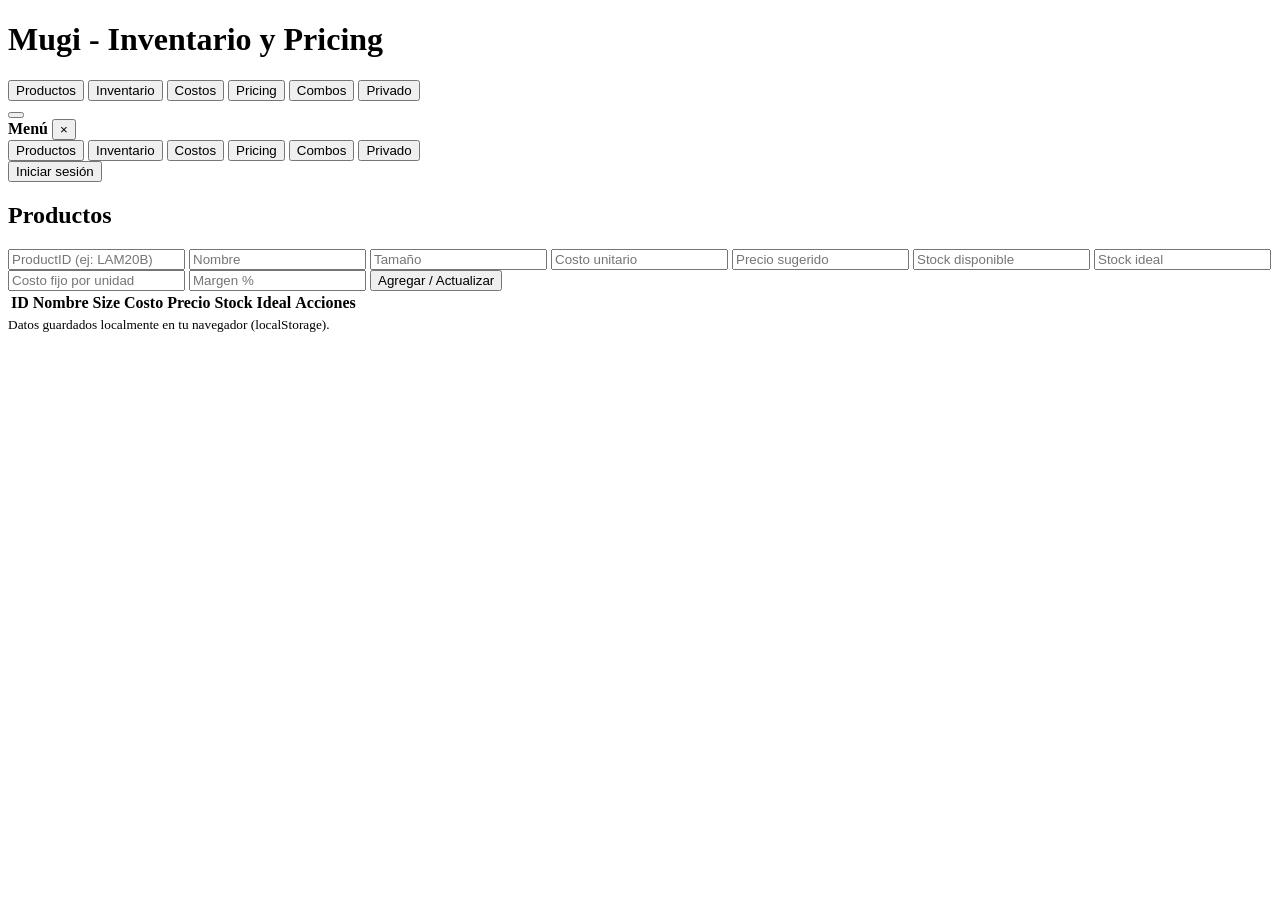
==== index.html @ 927e1c93 "renamed:    webapp/index.html -> index.html" ====
<!doctype html>
<html lang="es">
<head>
  <meta charset="utf-8" />
  <meta name="viewport" content="width=device-width,initial-scale=1" />
  <title>Mugi - Inventario y Pricing</title>
  <link rel="stylesheet" href="styles.css" />
</head>
<body>
  <header>
    <div class="header-left">
      <h1>Mugi - Inventario y Pricing</h1>
      <nav id="mainNav">
        <button data-tab="products">Productos</button>
        <button data-tab="inventory">Inventario</button>
        <button data-tab="costs">Costos</button>
        <button data-tab="pricing">Pricing</button>
        <button data-tab="combos">Combos</button>
        <button data-tab="private">Privado</button>
      </nav>
    </div>
    <button id="menuToggle" class="menu-toggle" aria-label="Abrir menú">
      <span></span>
      <span></span>
      <span></span>
    </button>
  </header>

  <aside id="sideMenu" class="side-menu" aria-hidden="true">
    <div class="side-menu-header">
      <strong>Menú</strong>
      <button id="closeMenu" class="close-menu" aria-label="Cerrar menú">×</button>
    </div>
    <nav>
      <button data-tab="products">Productos</button>
      <button data-tab="inventory">Inventario</button>
      <button data-tab="costs">Costos</button>
      <button data-tab="pricing">Pricing</button>
      <button data-tab="combos">Combos</button>
      <button data-tab="private">Privado</button>
    </nav>
    <div class="side-menu-footer">
      <button id="loginButton">Iniciar sesión</button>
    </div>
  </aside>

  <main>
    <section id="products" class="tab">
      <h2>Productos</h2>
      <form id="productForm">
        <input name="productId" placeholder="ProductID (ej: LAM20B)" required />
        <input name="name" placeholder="Nombre" required />
        <input name="size" placeholder="Tamaño" />
        <input name="unitCost" placeholder="Costo unitario" type="number" step="0.01" />
        <input name="unitPrice" placeholder="Precio sugerido" type="number" step="0.01" />
        <input name="stockAvailable" placeholder="Stock disponible" type="number" />
        <input name="stockIdeal" placeholder="Stock ideal" type="number" />
        <input name="fixedCostShare" placeholder="Costo fijo por unidad" type="number" step="0.01" />
        <input name="targetMargin" placeholder="Margen %" type="number" />
        <button type="submit">Agregar / Actualizar</button>
      </form>
      <table id="productsTable">
        <thead><tr><th>ID</th><th>Nombre</th><th>Size</th><th>Costo</th><th>Precio</th><th>Stock</th><th>Ideal</th><th>Acciones</th></tr></thead>
        <tbody></tbody>
      </table>
    </section>

    <section id="inventory" class="tab" style="display:none">
      <h2>Inventario</h2>
      <button id="refreshInventory">Actualizar inventario</button>
      <table id="inventoryTable"><thead><tr><th>ID</th><th>Nombre</th><th>Stock</th><th>Ideal</th><th>A ordenar</th></tr></thead><tbody></tbody></table>
    </section>

    <section id="costs" class="tab" style="display:none">
      <h2>Costos</h2>
      <div class="costs-grid">
        <div>
          <h3>Costos fijos (mensual)</h3>
          <form id="fixedForm"><input name="item" placeholder="Item" required /><input name="monthlyCost" placeholder="Costo" type="number" step="0.01" required /><button>Agregar</button></form>
          <ul id="fixedList"></ul>
        </div>
        <div>
          <h3>Costos variables</h3>
          <form id="variableForm"><input name="item" placeholder="Item" required /><input name="cost" placeholder="Costo" type="number" step="0.01" required /><button>Agregar</button></form>
          <ul id="variableList"></ul>
        </div>
      </div>
      <div class="settings">
        <h3>Ajustes</h3>
        <label>Margen por defecto % <input id="defaultMargin" type="number" /></label>
        <label>Costo fijo por unidad por defecto <input id="defaultFixedShare" type="number" step="0.01" /></label>
        <label>Umbral stock bajo <input id="stockThreshold" type="number" /></label>
        <button id="saveSettings">Guardar ajustes</button>
      </div>
    </section>

    <section id="pricing" class="tab" style="display:none">
      <h2>Pricing</h2>
      <form id="pricingCalc"><input id="priceProductId" placeholder="ProductID" required /><button>Calcular precio</button></form>
      <pre id="pricingResult"></pre>
      <button id="refreshPricing">Actualizar tabla pricing</button>
      <table id="pricingTable"><thead><tr><th>ID</th><th>Nombre</th><th>Costo</th><th>Costo fijo</th><th>Margen%</th><th>Precio sugerido</th><th>Profit</th></tr></thead><tbody></tbody></table>
    </section>

    <section id="combos" class="tab" style="display:none">
      <h2>Combos</h2>
      <form id="comboForm">
        <input id="comboIds" placeholder="IDs separados por coma (ej: LAM20B,IMTIRA)" />
        <input id="comboQtys" placeholder="Cantidades (ej: 1,2)" />
        <input id="comboDiscount" placeholder="Descuento %" type="number" />
        <button>Calcular combo</button>
      </form>
      <pre id="comboResult"></pre>
    </section>

    <section id="private" class="tab" style="display:none">
      <h2>Inicio de sesión</h2>
      <div id="privateContent">
        <div id="loginPanel">
          <p>Introduce tus credenciales para acceder a la aplicación privada.</p>
          <form id="loginForm">
            <input name="username" placeholder="Usuario" required />
            <input name="password" type="password" placeholder="Contraseña" required />
            <button type="submit">Iniciar sesión</button>
          </form>
        </div>
        <div id="privateData" style="display:none">
          <h3>Datos privados de la marca</h3>
          <p>Nombre de la marca: <strong>Mugi Premium</strong></p>
          <p>Información reservada para el equipo interno.</p>
          <ul>
            <li>Proyección de ventas anual: 24% de crecimiento.</li>
            <li>Proveedores clave con acceso prioritario.</li>
            <li>Segmentos de producto con márgenes premium.</li>
          </ul>
          <button id="logoutButton">Cerrar sesión</button>
        </div>
      </div>
    </section>
  </main>

  <footer>
    <small>Datos guardados localmente en tu navegador (localStorage).</small>
  </footer>

  <script src="script.js"></script>
</body>
</html>
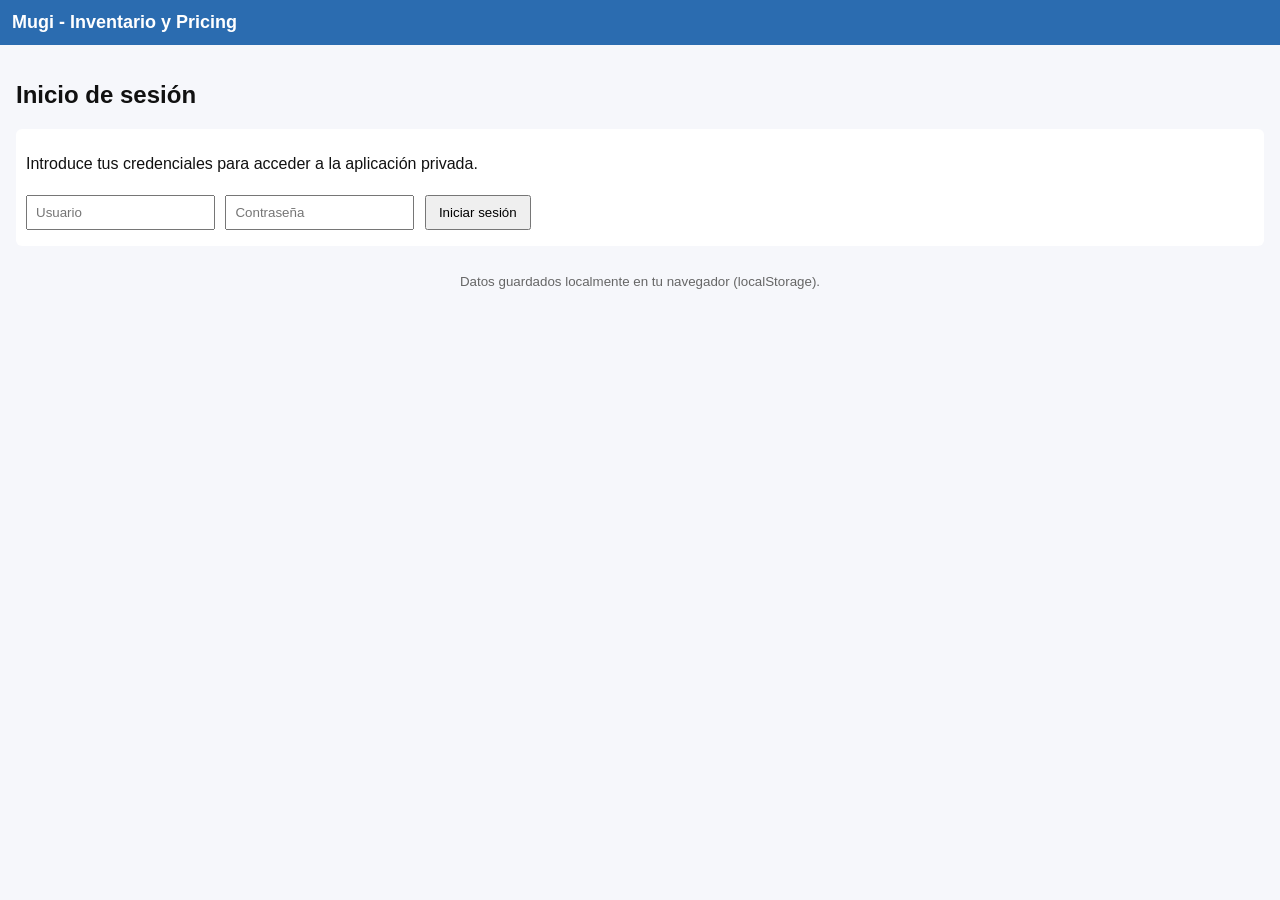
==== commit 93ca733f: "deleted:    apps_script/Code.gs renamed:    webapp/styles.css -> assets/css/styles.css renamed:    w" ====
--- a/index.html
+++ b/index.html
@@ -4,7 +4,7 @@
   <meta charset="utf-8" />
   <meta name="viewport" content="width=device-width,initial-scale=1" />
   <title>Mugi - Inventario y Pricing</title>
-  <link rel="stylesheet" href="styles.css" />
+  <link rel="stylesheet" href="assets/css/styles.css" />
 </head>
 <body>
   <header>
@@ -143,6 +143,6 @@
     <small>Datos guardados localmente en tu navegador (localStorage).</small>
   </footer>
 
-  <script src="script.js"></script>
+  <script src="assets/js/script.js"></script>
 </body>
 </html>
--- a/assets/css/styles.css
+++ b/assets/css/styles.css
@@ -0,0 +1,38 @@
+*{box-sizing:border-box;font-family:Arial,Helvetica,sans-serif}
+body{margin:0;padding:0;background:#f6f7fb;color:#111;min-height:100vh}
+header{display:flex;align-items:flex-start;justify-content:space-between;background:#2b6cb0;color:white;padding:12px;position:sticky;top:0;z-index:10}
+.header-left{flex:1}
+header h1{margin:0;font-size:18px}
+header nav{margin-top:8px;display:none}
+#mainNav, #menuToggle{display:none}
+.auth-active #menuToggle{display:inline-flex}
+nav button{margin:0;padding:8px 12px;border:none;border-radius:4px;background:#fff;color:#2b6cb0;cursor:pointer;transition:background .2s,color .2s}
+nav button.active{background:#0b66b2;color:#fff}
+.menu-toggle{flex-direction:column;justify-content:space-between;width:36px;height:30px;padding:0;border:none;background:transparent;cursor:pointer}
+.menu-toggle span{display:block;width:100%;height:4px;background:#fff;border-radius:2px}
+.side-menu{position:fixed;top:0;left:-320px;width:280px;height:100%;background:#1f2937;color:#fff;box-shadow:2px 0 12px rgba(0,0,0,.25);padding:16px;transition:left .25s ease;z-index:20;display:flex;flex-direction:column}
+.side-menu.open{left:0}
+.side-menu-header{display:flex;align-items:center;justify-content:space-between;margin-bottom:16px}
+.side-menu-header strong{font-size:16px}
+.close-menu{border:none;background:transparent;color:#fff;font-size:24px;cursor:pointer}
+.side-menu nav{display:flex;flex-direction:column;gap:10px}
+.side-menu nav button{width:100%;text-align:left;background:transparent;border:1px solid rgba(255,255,255,.2);color:#fff;padding:10px 12px;border-radius:6px}
+.side-menu nav button:hover{background:rgba(255,255,255,.08)}
+.side-menu-footer{margin-top:auto}
+.side-menu-footer button{width:100%;padding:10px 12px;border:none;border-radius:6px;background:#38bdf8;color:#0f172a;cursor:pointer}
+main{padding:16px}
+form input, form button{margin:6px 6px 6px 0;padding:8px}
+form button{padding:8px 12px}
+table{width:100%;border-collapse:collapse;margin-top:10px;background:#fff}
+table th,table td{border:1px solid #ddd;padding:8px;text-align:left}
+.costs-grid{display:flex;gap:20px;flex-wrap:wrap}
+.costs-grid div{flex:1;min-width:260px;background:#fff;padding:10px;border-radius:6px}
+.settings, #privateContent{margin-top:12px;background:#fff;padding:10px;border-radius:6px}
+pre{background:#fff;padding:10px;border-radius:6px}
+footer{padding:10px;text-align:center;color:#666}
+#privateData p, #privateData ul{margin:0 0 10px}
+#privateData ul{padding-left:20px}
+@media(max-width:900px){header{flex-direction:column;align-items:flex-start}nav{margin-top:10px}}
+@media(max-width:640px){nav button{flex:1;min-width:130px}
+.menu-toggle{align-self:flex-end}}
+
